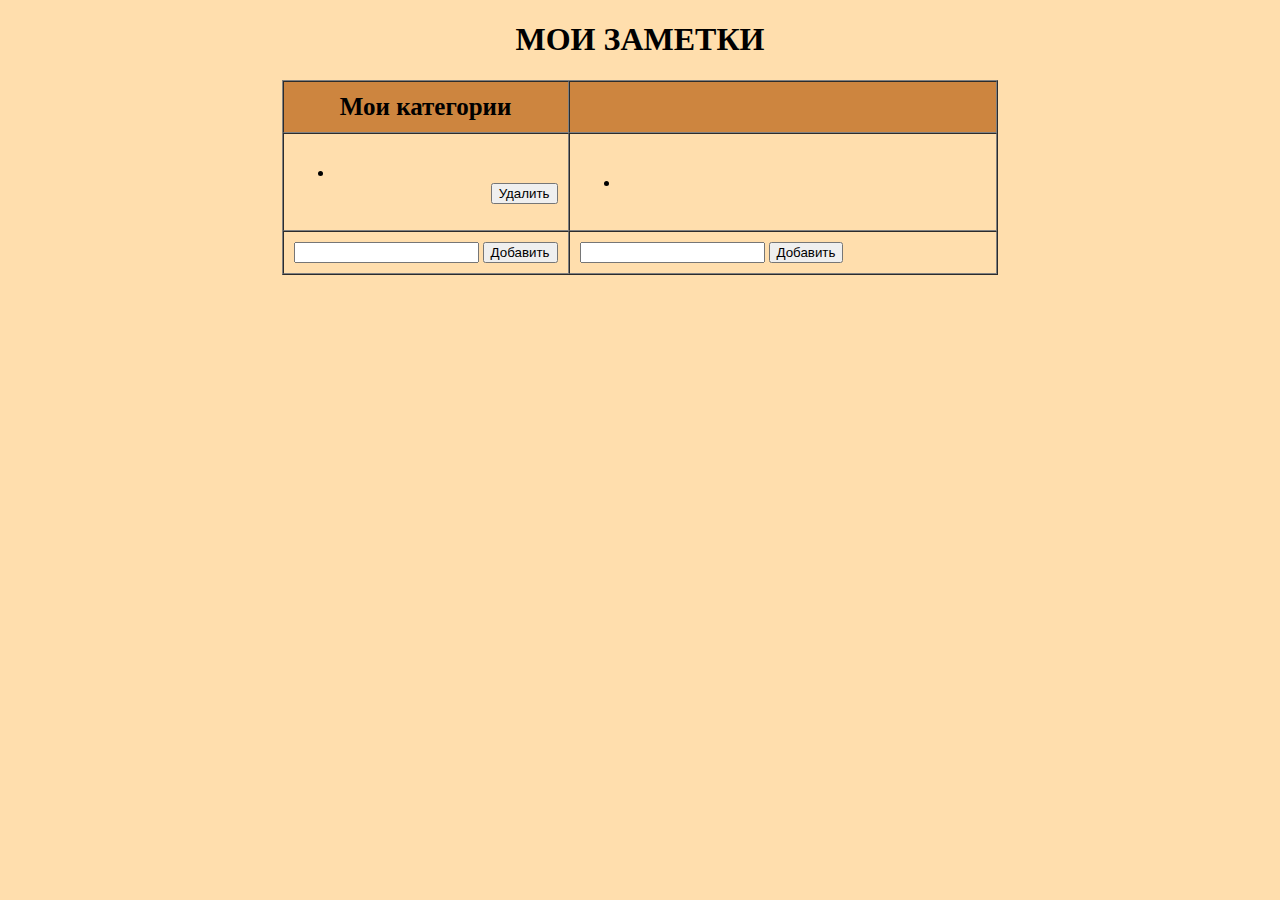
==== src/main/resources/templates/index.html @ 7597d29f "add tasks and delete" ====
<!DOCTYPE HTML>
<html xmlns:th="http://www.thymeleaf.org">
<head>
    <meta charset="UTF-8">
    <title>MyNotes</title>

    <style>
        a{
        color: black;
        text-decoration: none;
        font-size: 20px
        }
        a:hover {
        color: #800000;
       }
  </style>

</head>

<body bgcolor="#FFDEAD">
<h1 align="center">МОИ ЗАМЕТКИ</h1>
<table border="1" align="center" cellpadding="10" cellspacing="0">
    <tr>
        <th style="font-size: 25px" bgcolor="#CD853F" width="40%" height="30">Мои категории</th>
        <th style="font-size: 25px" bgcolor="#CD853F" th:utext="${currentCategory.getName()}"></th>
    </tr>
    <tr>
        <td align="left">
            <ul th:each="category: ${categories}">
                <li><a th:href="@{/category/{id}(id=${category.getId()})}" th:utext="${category.getName()}"></a></li>
                <form align="right" action="#" th:action="@{/category/{id}/delete (id=${category.getId()})}">
                    <input type="submit" value="Удалить" />
                </form>
            </ul>
        </td>
        <td>
            <ul th:each="task: ${tasks}">
                <li><a th:utext="${task.getTitle()}"></a></li>
            </ul>
        </td>
    </tr>
    <tr>
        <td>
            <!-- <a th:href="@{/addCategory}">Добавить категорию</a> -->
            <form action="#" th:action="@{/addCategory}" method="post" >
                <input type="text" name="name" />
                <input type="submit" value="Добавить" />
            </form>
        </td>
        <td>
            <form action="#" th:action="@{/category/addTask}" method="post" >
                <input type="text" name="title" />
                <input type="hidden" name="parent" th:value="${currentCategory.getId()}">
                <input type="submit" value="Добавить" />
            </form>
        </td>
    </tr>
</table>
</body>
</html>
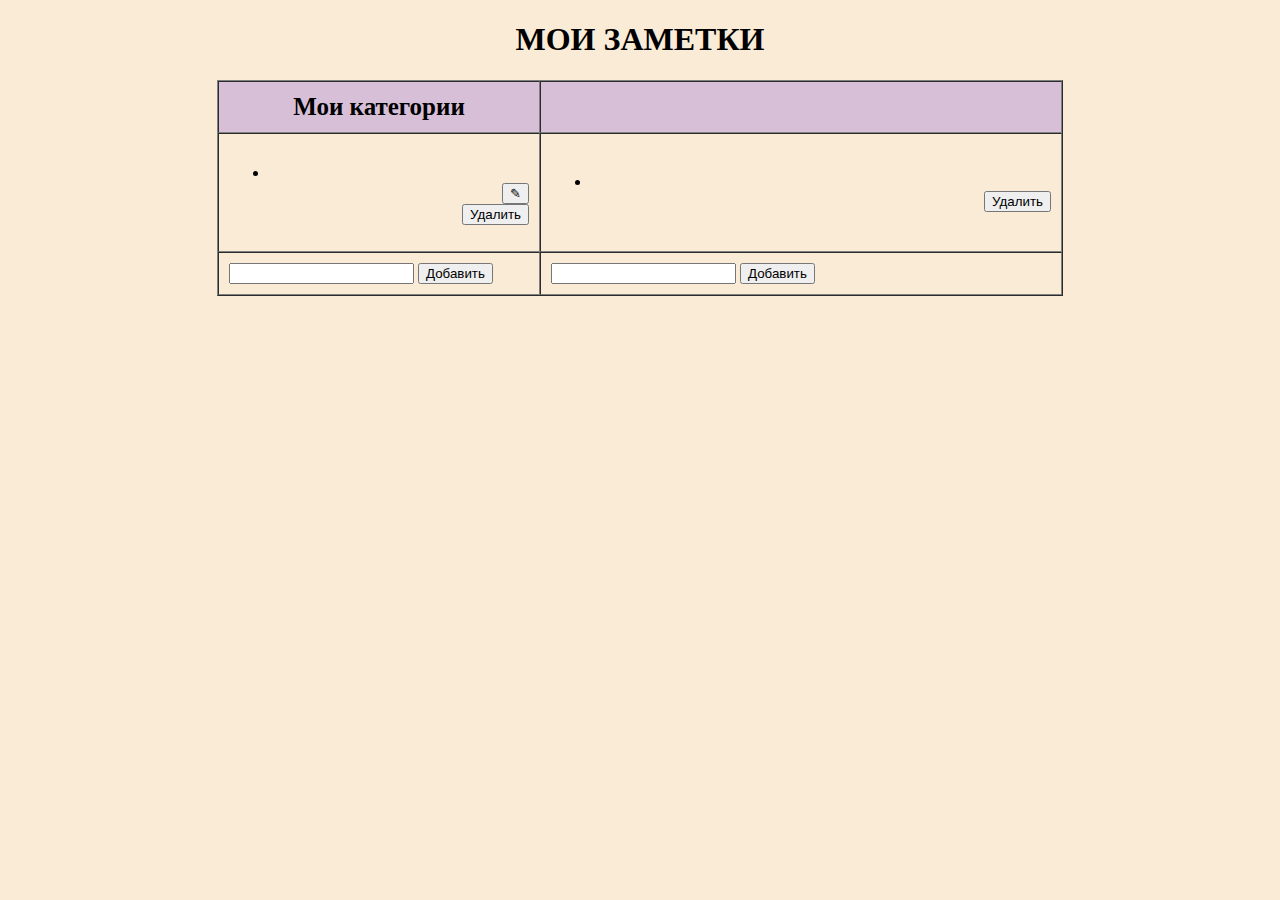
==== commit cfad92b0: "delete tasks" ====
--- a/src/main/resources/templates/index.html
+++ b/src/main/resources/templates/index.html
@@ -6,36 +6,51 @@
 
     <style>
         a{
-        color: black;
-        text-decoration: none;
-        font-size: 20px
+            color: black;
+            text-decoration: none;
+            font-size: 20px
         }
         a:hover {
-        color: #800000;
-       }
+            color: #800000;
+        }
+        table{
+            table-layout: fixed;
+            width: 800px
+        }
+        td, th {
+            word-wrap: break-word;
+        }
   </style>
 
 </head>
 
-<body bgcolor="#FFDEAD">
+<body bgcolor="#FAEBD7">
 <h1 align="center">МОИ ЗАМЕТКИ</h1>
 <table border="1" align="center" cellpadding="10" cellspacing="0">
     <tr>
-        <th style="font-size: 25px" bgcolor="#CD853F" width="40%" height="30">Мои категории</th>
-        <th style="font-size: 25px" bgcolor="#CD853F" th:utext="${currentCategory.getName()}"></th>
+        <th style="font-size: 25px" bgcolor="#D8BFD8" width="300px" height="30">Мои категории</th>
+        <th style="font-size: 25px" bgcolor="#D8BFD8" width="500px" height="30" th:utext="${currentCategory.getName()}"></th>
     </tr>
     <tr>
-        <td align="left">
+        <td align="left" width="300px">
             <ul th:each="category: ${categories}">
                 <li><a th:href="@{/category/{id}(id=${category.getId()})}" th:utext="${category.getName()}"></a></li>
+                <form align="right" action="#" th:action="@{/category/{id}/update (id=${currentCategory.getId()})}">
+                    <input type="submit" value="✎">
+                </form>
                 <form align="right" action="#" th:action="@{/category/{id}/delete (id=${category.getId()})}">
                     <input type="submit" value="Удалить" />
                 </form>
             </ul>
         </td>
-        <td>
+        <td width="500px">
             <ul th:each="task: ${tasks}">
-                <li><a th:utext="${task.getTitle()}"></a></li>
+                <li th:utext="${task.getTitle()}"></li>
+
+                <form align="right" action="#" th:action="@{/task/{taskId}/delete (taskId=${task.getId()})}">
+                    <input type="hidden" name="parent" th:value="${currentCategory.getId()}">
+                    <input type="submit" value="Удалить"/>
+                </form>
             </ul>
         </td>
     </tr>
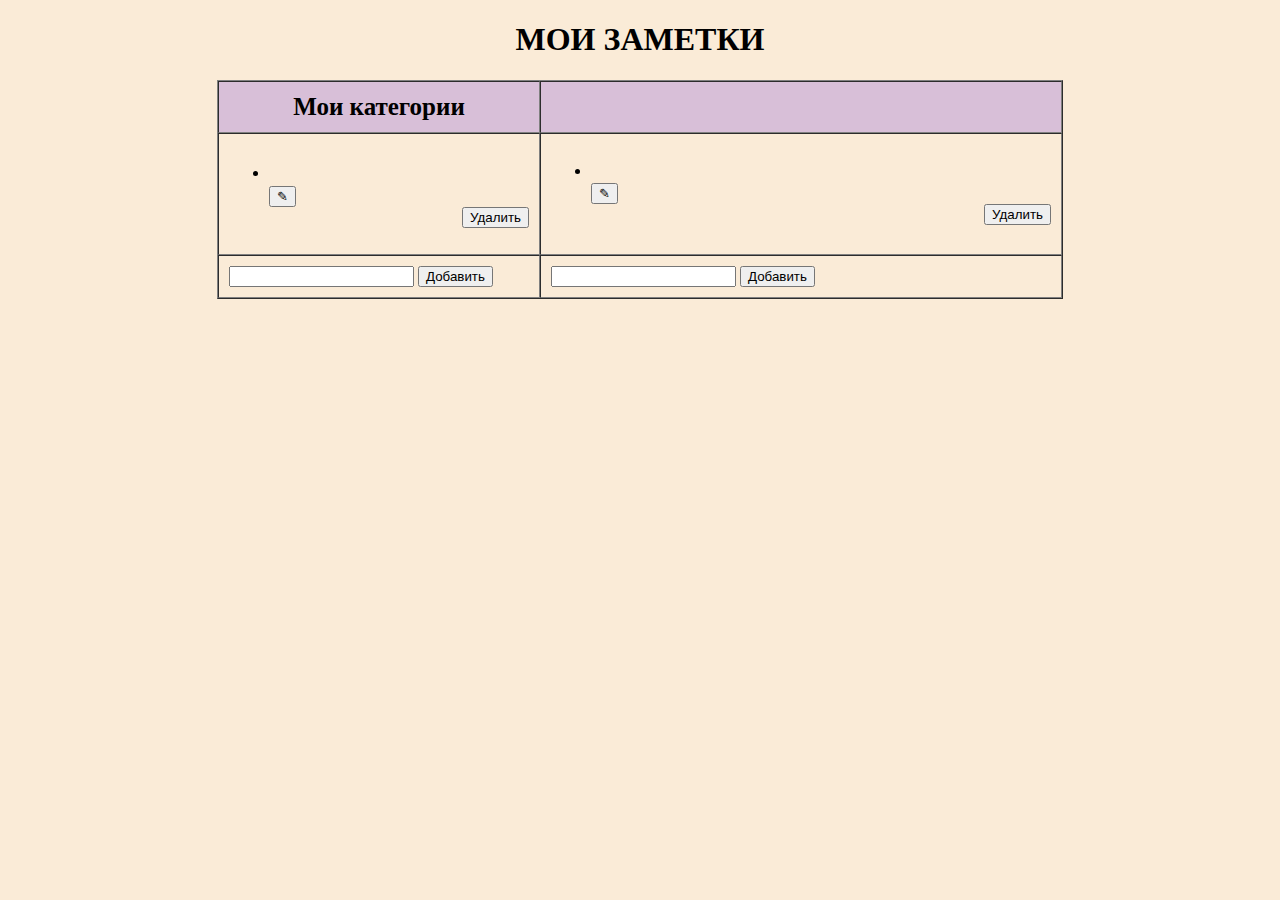
==== commit 8392416e: "update category" ====
--- a/src/main/resources/templates/index.html
+++ b/src/main/resources/templates/index.html
@@ -35,9 +35,9 @@
         <td align="left" width="300px">
             <ul th:each="category: ${categories}">
                 <li><a th:href="@{/category/{id}(id=${category.getId()})}" th:utext="${category.getName()}"></a></li>
-                <form align="right" action="#" th:action="@{/category/{id}/update (id=${currentCategory.getId()})}">
-                    <input type="submit" value="✎">
-                </form>
+                <a th:href="@{/category/{id}/update (id=${currentCategory.getId()})}">
+                    <input align="right" type="submit" value="✎" />
+                </a>
                 <form align="right" action="#" th:action="@{/category/{id}/delete (id=${category.getId()})}">
                     <input type="submit" value="Удалить" />
                 </form>
@@ -46,9 +46,11 @@
         <td width="500px">
             <ul th:each="task: ${tasks}">
                 <li th:utext="${task.getTitle()}"></li>
-
+                <a th:href="@{/task/{taskId}/update (taskId=${task.getId()})}">
+                    <input align="right" type="submit" value="✎" />
+                </a>
                 <form align="right" action="#" th:action="@{/task/{taskId}/delete (taskId=${task.getId()})}">
-                    <input type="hidden" name="parent" th:value="${currentCategory.getId()}">
+                    <input type="hidden" name="parent" th:value="${currentCategory.getId()}" />
                     <input type="submit" value="Удалить"/>
                 </form>
             </ul>
@@ -63,9 +65,9 @@
             </form>
         </td>
         <td>
-            <form action="#" th:action="@{/category/addTask}" method="post" >
+            <form th:if="${currentCategory.getId()}" action="#" th:action="@{/category/addTask}" method="post">
                 <input type="text" name="title" />
-                <input type="hidden" name="parent" th:value="${currentCategory.getId()}">
+                <input type="hidden" name="parent" th:value="${currentCategory.getId()}" />
                 <input type="submit" value="Добавить" />
             </form>
         </td>
@@ -74,3 +76,5 @@
 </body>
 </html>
 
+
+
